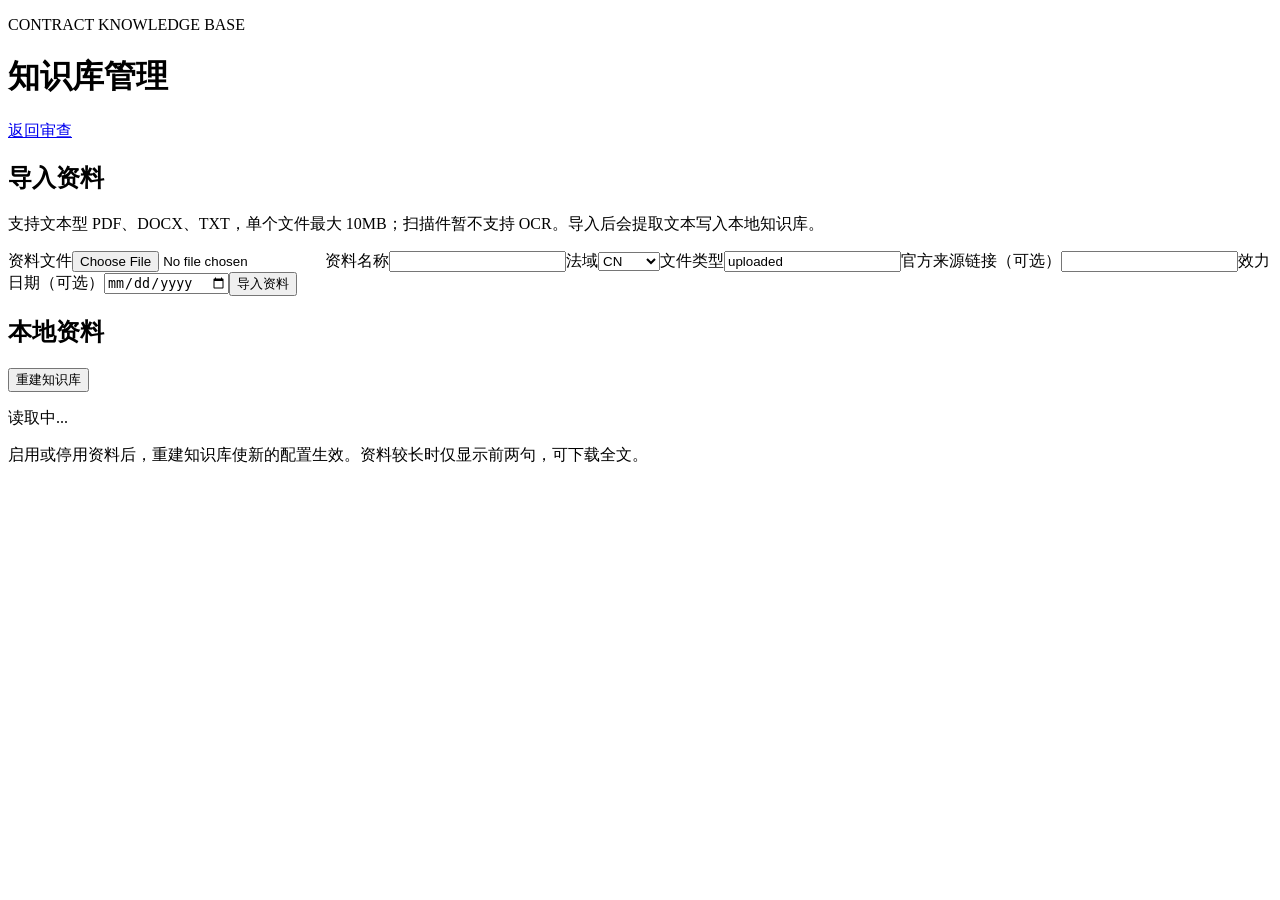
==== app/templates/knowledge.html @ 0400323c "feat: implement contract review agent" ====
<!doctype html><html lang="zh-CN"><head><meta charset="utf-8"><meta name="viewport" content="width=device-width,initial-scale=1"><title>知识库管理</title><link rel="stylesheet" href="/static/style.css"></head><body>
<header><div><p class="eyebrow">CONTRACT KNOWLEDGE BASE</p><h1>知识库管理</h1></div><a class="secondary" href="/">返回审查</a></header>
<main><section class="panel"><h2>导入资料</h2><p class="hint">支持文本型 PDF、DOCX、TXT，单个文件最大 10MB；扫描件暂不支持 OCR。导入后会提取文本写入本地知识库。</p><form id="upload-source-form" class="source-form"><label>资料文件<input name="file" type="file" accept=".pdf,.docx,.txt" required></label><label>资料名称<input name="title" required></label><label>法域<select name="jurisdiction"><option value="CN">CN</option><option value="JP">JP</option><option value="CN-JP">CN-JP</option></select></label><label>文件类型<input name="document_type" value="uploaded"></label><label>官方来源链接（可选）<input name="source_url" type="url"></label><label>效力日期（可选）<input name="effective_date" type="date"></label><button>导入资料</button></form><p id="upload-status"></p></section><section class="panel knowledge"><div class="section-heading"><h2>本地资料</h2><button id="rebuild" class="secondary">重建知识库</button></div><p id="knowledge-status">读取中...</p><p class="hint">启用或停用资料后，重建知识库使新的配置生效。资料较长时仅显示前两句，可下载全文。</p><div id="knowledge-sources" class="knowledge-sources"></div></section></main><script src="/static/knowledge.js"></script></body></html>
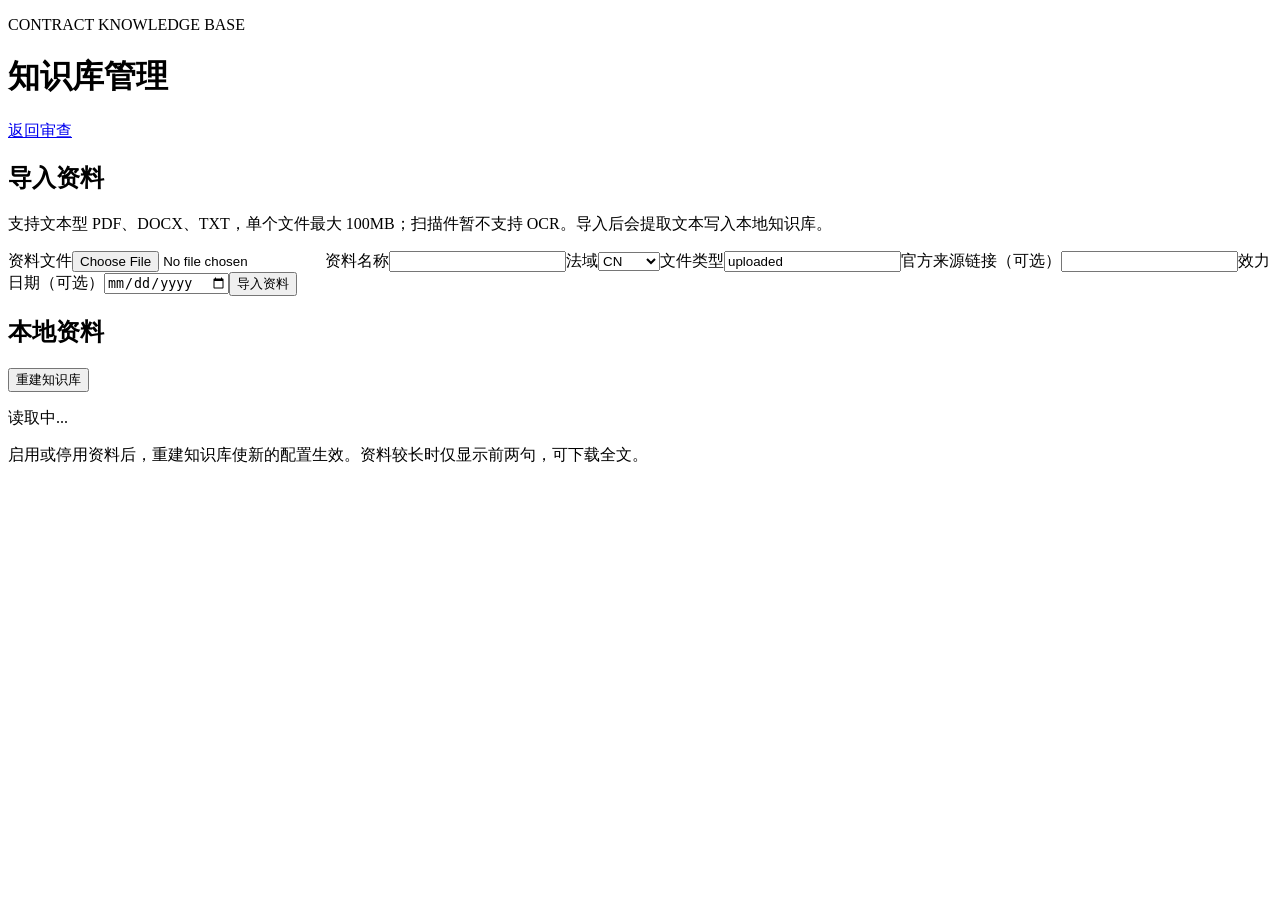
==== commit 05c483db: "fix: simplify review form labels" ====
--- a/app/templates/knowledge.html
+++ b/app/templates/knowledge.html
@@ -1,3 +1,3 @@
 <!doctype html><html lang="zh-CN"><head><meta charset="utf-8"><meta name="viewport" content="width=device-width,initial-scale=1"><title>知识库管理</title><link rel="stylesheet" href="/static/style.css"></head><body>
 <header><div><p class="eyebrow">CONTRACT KNOWLEDGE BASE</p><h1>知识库管理</h1></div><a class="secondary" href="/">返回审查</a></header>
-<main><section class="panel"><h2>导入资料</h2><p class="hint">支持文本型 PDF、DOCX、TXT，单个文件最大 10MB；扫描件暂不支持 OCR。导入后会提取文本写入本地知识库。</p><form id="upload-source-form" class="source-form"><label>资料文件<input name="file" type="file" accept=".pdf,.docx,.txt" required></label><label>资料名称<input name="title" required></label><label>法域<select name="jurisdiction"><option value="CN">CN</option><option value="JP">JP</option><option value="CN-JP">CN-JP</option></select></label><label>文件类型<input name="document_type" value="uploaded"></label><label>官方来源链接（可选）<input name="source_url" type="url"></label><label>效力日期（可选）<input name="effective_date" type="date"></label><button>导入资料</button></form><p id="upload-status"></p></section><section class="panel knowledge"><div class="section-heading"><h2>本地资料</h2><button id="rebuild" class="secondary">重建知识库</button></div><p id="knowledge-status">读取中...</p><p class="hint">启用或停用资料后，重建知识库使新的配置生效。资料较长时仅显示前两句，可下载全文。</p><div id="knowledge-sources" class="knowledge-sources"></div></section></main><script src="/static/knowledge.js"></script></body></html>
+<main><section class="panel"><h2>导入资料</h2><p class="hint">支持文本型 PDF、DOCX、TXT，单个文件最大 100MB；扫描件暂不支持 OCR。导入后会提取文本写入本地知识库。</p><form id="upload-source-form" class="source-form"><label>资料文件<input name="file" type="file" accept=".pdf,.docx,.txt" required></label><label>资料名称<input name="title" required></label><label>法域<select name="jurisdiction"><option value="CN">CN</option><option value="JP">JP</option><option value="CN-JP">CN-JP</option></select></label><label>文件类型<input name="document_type" value="uploaded"></label><label>官方来源链接（可选）<input name="source_url" type="url"></label><label>效力日期（可选）<input name="effective_date" type="date"></label><button>导入资料</button></form><p id="upload-status"></p></section><section class="panel knowledge"><div class="section-heading"><h2>本地资料</h2><button id="rebuild" class="secondary">重建知识库</button></div><p id="knowledge-status">读取中...</p><p class="hint">启用或停用资料后，重建知识库使新的配置生效。资料较长时仅显示前两句，可下载全文。</p><div id="knowledge-sources" class="knowledge-sources"></div></section></main><script src="/static/knowledge.js"></script></body></html>
